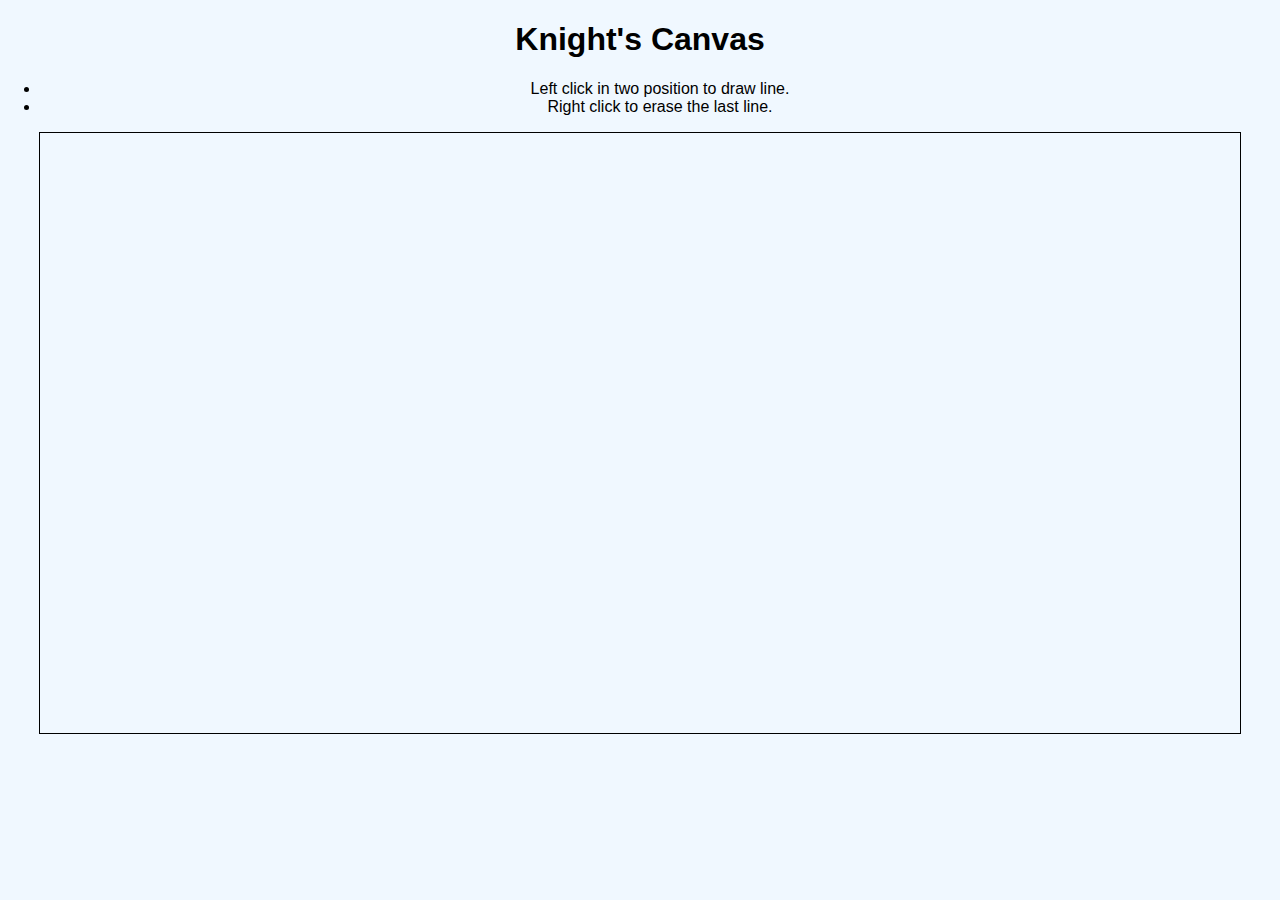
==== src/index.html @ 89da3eca "Initial Commit" ====
<!DOCTYPE html>
<html lang="en">
  <head>
    <meta charset="UTF-8" />
    <meta name="viewport" content="width=device-width, initial-scale=1.0" />
    
    <title>Canvas Line Drawing</title>
    <style>
      body {
        background-color: aliceblue;
        background-size: cover; /* Ensure the image covers the entire background */
        background-position: center; /* Center the image */
        background-repeat: no-repeat; /* Prevent the image from repeating */
        margin: 0; /* Remove default body margin */
        padding: 0; /* Remove default body padding */
        font-family: Arial, sans-serif; /* Optional: Specify font family */
      }

      canvas {
        border: 1px solid #000;
        display: block; /* Ensures canvas takes full width */
        margin: 0 auto; /* Centers canvas horizontally */
      }
      h1 {
        text-align: center; /* Centers text horizontally */
      }
      li {
        text-align: center;
      }
    </style>
  </head>
  <body>

    <h1 style="text-align: center">Knight's Canvas</h1>
    <ul>
      <li>Left click in two position to draw line.</li>
      <li>Right click to erase the last line.</li>
    </ul>
    <canvas id="myCanvas" width="1200" height="600"></canvas>

    <script src="SetPixel.js"></script>
    <script src="DrawCircle.js"></script>
    <script src="DrawLine.js"></script>
    <script src="MouseClick.js"></script>
    <script src="Sketch.js"></script>
  </body>
</html>
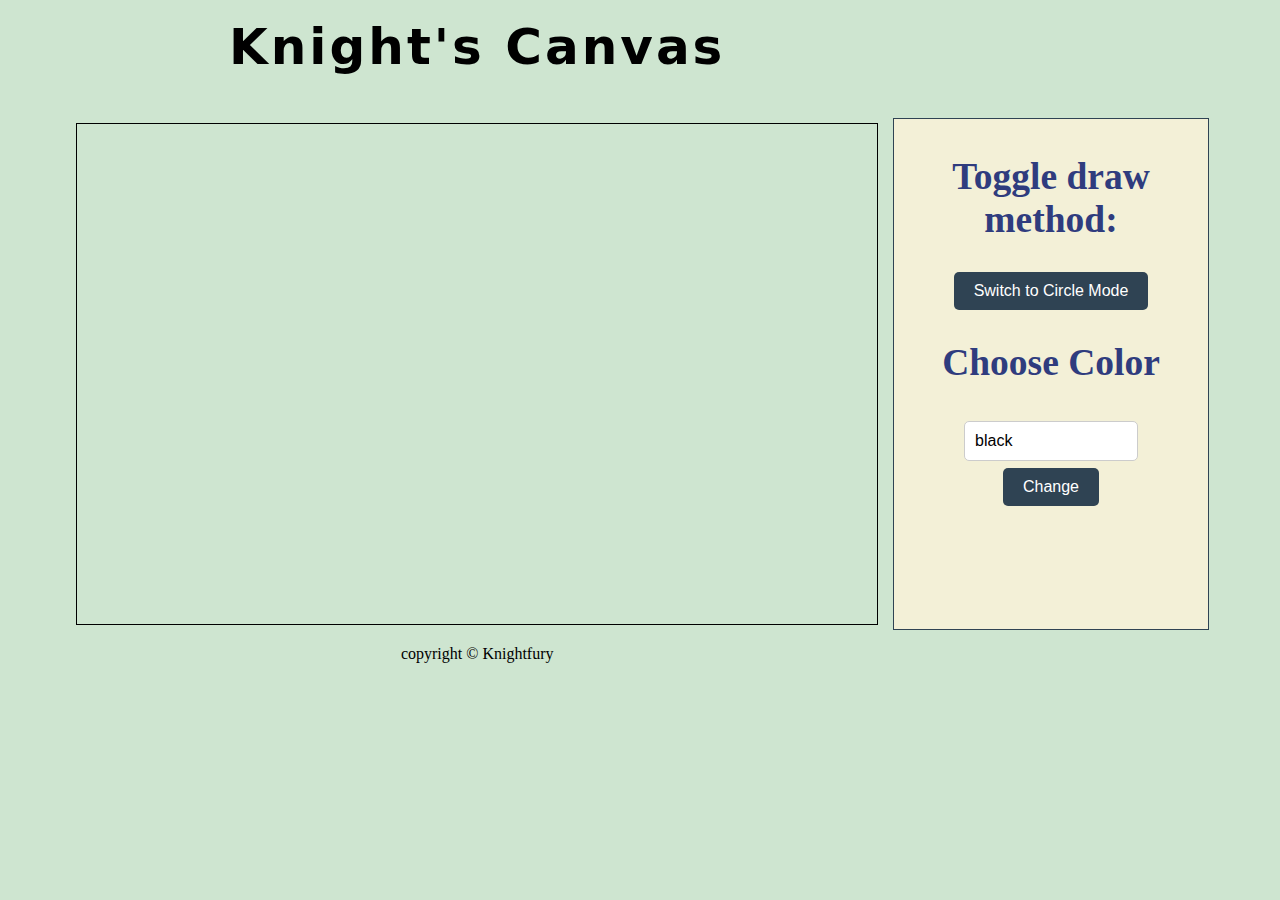
==== commit 3bb7a4dd: "Draw mode added." ====
--- a/src/index.html
+++ b/src/index.html
@@ -3,42 +3,38 @@
   <head>
     <meta charset="UTF-8" />
     <meta name="viewport" content="width=device-width, initial-scale=1.0" />
-    
     <title>Canvas Line Drawing</title>
-    <style>
-      body {
-        background-color: aliceblue;
-        background-size: cover; /* Ensure the image covers the entire background */
-        background-position: center; /* Center the image */
-        background-repeat: no-repeat; /* Prevent the image from repeating */
-        margin: 0; /* Remove default body margin */
-        padding: 0; /* Remove default body padding */
-        font-family: Arial, sans-serif; /* Optional: Specify font family */
-      }
-
-      canvas {
-        border: 1px solid #000;
-        display: block; /* Ensures canvas takes full width */
-        margin: 0 auto; /* Centers canvas horizontally */
-      }
-      h1 {
-        text-align: center; /* Centers text horizontally */
-      }
-      li {
-        text-align: center;
-      }
-    </style>
+    <link rel="stylesheet" href="style.css" />
   </head>
   <body>
+    <div id="content">
+      <header>
+        <h1>Knight's Canvas</h1>
+      </header>
+      <main>
+        <canvas id="myCanvas" width="800" height="500"></canvas>
+      </main>
 
-    <h1 style="text-align: center">Knight's Canvas</h1>
-    <ul>
-      <li>Left click in two position to draw line.</li>
-      <li>Right click to erase the last line.</li>
-    </ul>
-    <canvas id="myCanvas" width="1200" height="600"></canvas>
-
+      <section>
+        <h2>Toggle draw method:</h2>
+        <button id="toggleButton">Switch to Circle Mode</button>
+        <div id="circleRadius" style="display: none">
+          <h2>Choose radius:</h2>
+          <input type="number" id="radiusInput" min="1" value="50" />
+        </div>
+        <div>
+          <h2>Choose Color</h2>
+          <input type="text" id="colorInput" value="black">
+          <button id="changeColorBtn">Change</button>
+        </div>
+      </section>
+      <footer>
+        copyright &copy; Knightfury
+      </footer>
+    </div>
+    <script src="globals.js"></script>
     <script src="SetPixel.js"></script>
+    <script src="toggleMode.js"></script>
     <script src="DrawCircle.js"></script>
     <script src="DrawLine.js"></script>
     <script src="MouseClick.js"></script>
--- a/src/style.css
+++ b/src/style.css
@@ -0,0 +1,109 @@
+/* CSS */
+
+body {
+  /*color: #fff;*/
+  font-family: Areial;
+  text-align: center;
+  background: #cee5d0;
+  /*background-image: url("../img/background.jpg");*/
+}
+
+
+
+#content {
+  display: grid;
+  grid-template-columns: repeat(2, 1fr);
+  grid-auto-rows: minmax(100px, auto);
+  grid-gap: 10px;
+  max-width: 90%;
+  margin: 0 auto;
+}
+
+#content > * {
+  /*background: #3bbced;*/
+  padding: 5px;
+}
+
+header {
+  grid-column: 1/2;
+}
+
+main {
+  grid-column: 1/2;
+}
+
+canvas {
+  border: 1px solid #000;
+  display: block; /* Ensures canvas takes full width */
+  margin: 0 auto; /* Centers canvas horizontally */
+}
+
+section {
+  font-family: Areial;
+  font-size: 25px;
+  /*text-align: justify;*/
+  grid-column: 2/3;
+  grid-row: 2/3;
+  border: 1px solid #2f4353;
+  color: #2f3c7e;
+  background-color: #f3f0d7;
+  position: relative;
+  /* background-color: #2f4353;
+background-image: linear-gradient(315deg, #2f4353 0%, #d2ccc4 74%);*/
+}
+
+.button {
+  grid-column: 1/2;
+}
+
+button {
+  display: block;
+  margin: 0 auto;
+  padding: 10px 20px;
+  font-size: 16px;
+  background-color: #2f4353;
+  color: white;
+  border: none;
+  border-radius: 5px;
+  cursor: pointer;
+  transition: background-color 0.3s ease;
+}
+
+button:hover {
+  background-color: #1e2b3b;
+}
+
+input[type="number"] {
+  width: 50%;
+  padding: 10px;
+  font-size: 16px;
+  margin-top: 5px;
+  border: 1px solid #ccc;
+  border-radius: 5px;
+}
+
+input[type="text"] {
+  width: 50%;
+  padding: 10px;
+  font-size: 16px;
+  margin-top: 5px;
+  margin-bottom: 7px;
+  border: 1px solid #ccc;
+  border-radius: 5px;
+}
+
+input[type="number"]:focus {
+  outline: none;
+  border-color: #2f4353;
+}
+
+
+header h1 {
+  font-family: system-ui, -apple-system, system-ui, 'Helvetica Neue', Helvetica, Arial, sans-serif;
+  font-size: 50px;
+  margin: 5px;
+  letter-spacing: 3px;
+}
+
+
+
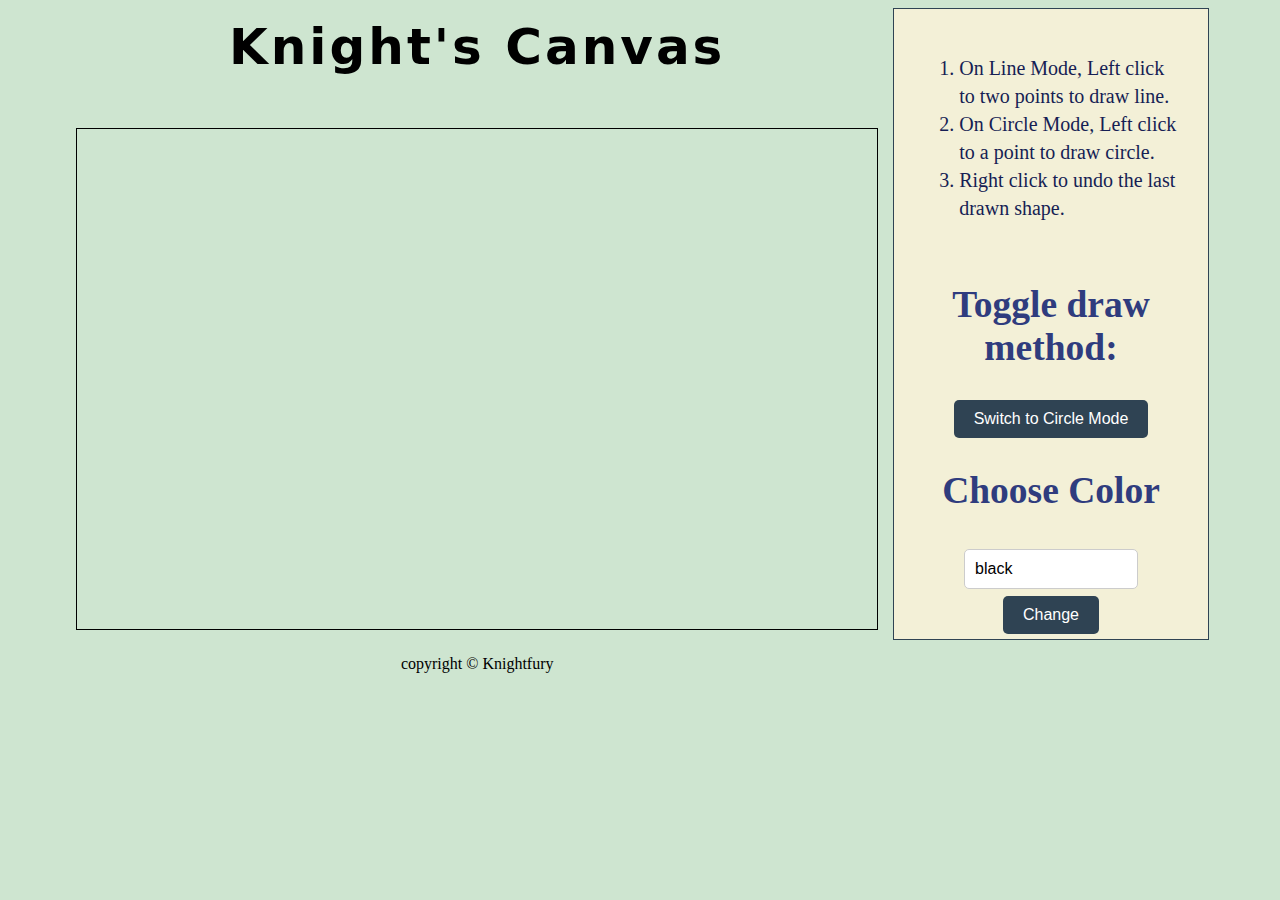
==== commit 7f02f9bc: "Updated info." ====
--- a/src/index.html
+++ b/src/index.html
@@ -16,6 +16,17 @@
       </main>
 
       <section>
+        <div id="article">
+          
+          <ol>
+            <li>On Line Mode, Left click to two points to draw line.</li>
+            <li>On Circle Mode, Left click to a point to draw circle.</li>
+            <li>Right click to undo the last drawn shape.</li>
+          </ol>
+    
+        </div>
+
+
         <h2>Toggle draw method:</h2>
         <button id="toggleButton">Switch to Circle Mode</button>
         <div id="circleRadius" style="display: none">
@@ -24,13 +35,11 @@
         </div>
         <div>
           <h2>Choose Color</h2>
-          <input type="text" id="colorInput" value="black">
+          <input type="text" id="colorInput" value="black" />
           <button id="changeColorBtn">Change</button>
         </div>
       </section>
-      <footer>
-        copyright &copy; Knightfury
-      </footer>
+      <footer>copyright &copy; Knightfury</footer>
     </div>
     <script src="globals.js"></script>
     <script src="SetPixel.js"></script>
--- a/src/style.css
+++ b/src/style.css
@@ -43,13 +43,27 @@
   font-size: 25px;
   /*text-align: justify;*/
   grid-column: 2/3;
-  grid-row: 2/3;
+  grid-row: 1/3;
   border: 1px solid #2f4353;
   color: #2f3c7e;
   background-color: #f3f0d7;
   position: relative;
   /* background-color: #2f4353;
 background-image: linear-gradient(315deg, #2f4353 0%, #d2ccc4 74%);*/
+}
+
+#article{
+  text-align: left;
+  padding: 10px;
+  margin: 10px;
+  font-size: 20px;
+  border: 1px;
+  color: #161E54;
+  /*color: #2F3C7E;*/
+}
+
+#article ol li{
+  line-height: 1.4;
 }
 
 .button {
